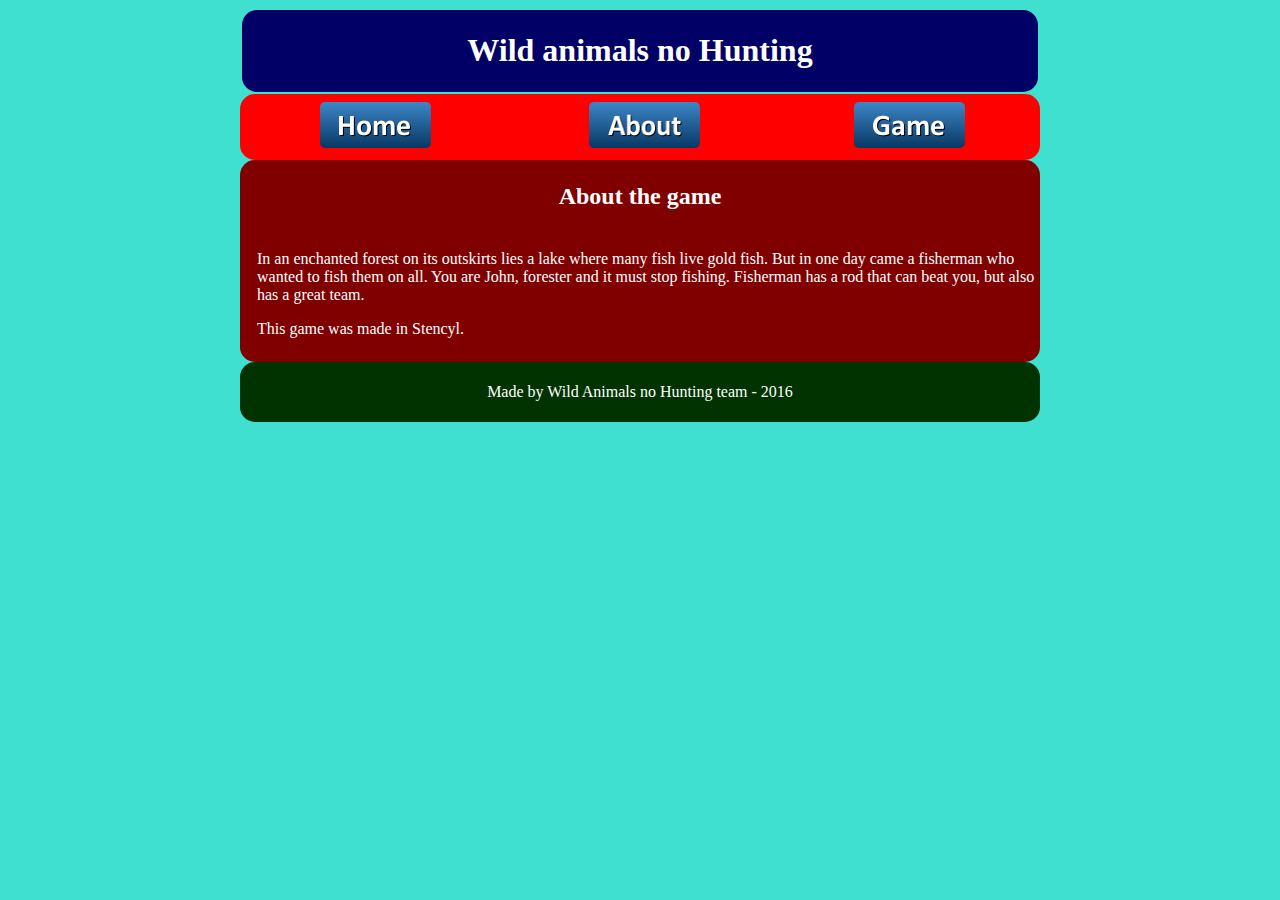
==== html/about.html @ 9f9b56b0 "I put the website" ====
<!DOCTYPE html>
<html>
	<head>
		<meta charset="UTF-8" />
		<title>Wild Animals no Hunting</title>
		<link rel="stylesheet" href="../css/main.css" type="text/css"/>
		<style>
				body{
					background-color: turquoise;				
					}

		</style>
	</head>
	<body link="white">
			<table width="800px" align="center" >
					<tr>
							<td align="center" class="title">
									<h1>Wild animals no Hunting</h1>
							</td
					</tr>
				</table>

			<table width="800px" align="center" class="web">
					<tr>
							<td width="265px" align="center">
									<a href="../index.html"><img border="0" alt="Home" src="../media/button.png" width="111" height="46"/></a>
							</td>
							<td width="265px" align="center">
									<a href="#"><img border="0" alt="About" src="../media/button (1).png" width="111" height="46"/></a>
							</td>
							<td align="center">
									<a href="game.html"><img border="0" alt="Game" src="../media/button (3).png" width="111" height="46"/></a>
							</td>
					</tr>
			</table>
			<table width="800px" class="subiect" align="center">
				<tr>
					<td align="center"><h2>About the game</h2></td>
				</tr>
				<tr>
					<td class="nume">
						<p>In an enchanted forest on its outskirts lies a lake where many fish live gold fish. But in one day came a fisherman who wanted to fish them on all. You are John, forester and it must stop fishing. Fisherman has a rod that can beat you, but also has a great team.</p>
						<p>This game was made in Stencyl. 
					</td>
				</tr>
			</table>
			<table width="800px" align="center" class="copywrite">
				<tr>
					<td align="center">
						<p>Made by Wild Animals no Hunting team - 2016</p>
					</td>
				</tr>
			</table>
	</body>
</html>
---- css/main.css ----
.title{
	color:#ffffff;
	background-color: #000066;
	border-radius:15px;
}
.web{
color:white;
background-color:#ff0000;
text-decoration: none;
padding-top:5px;
padding-bottom:5px;
border-radius:15px;

}
#butonhome{
	
}
#butonhome a{
	text-decoration:none;
	width:100px;
	height: 50px;
	background-color:#002b80s;
	border-radius: 15px;
}
.subiect{
	background-color:#800000;
padding-bottom:5px;
border-radius:15px;
color: white;

}
.copywrite{
	background-color: #003300;
	border-radius:15px;
	padding-bottom:2px;
	padding-top:2px;
	color: white;
}
.nume{
	padding-left:15px;
}
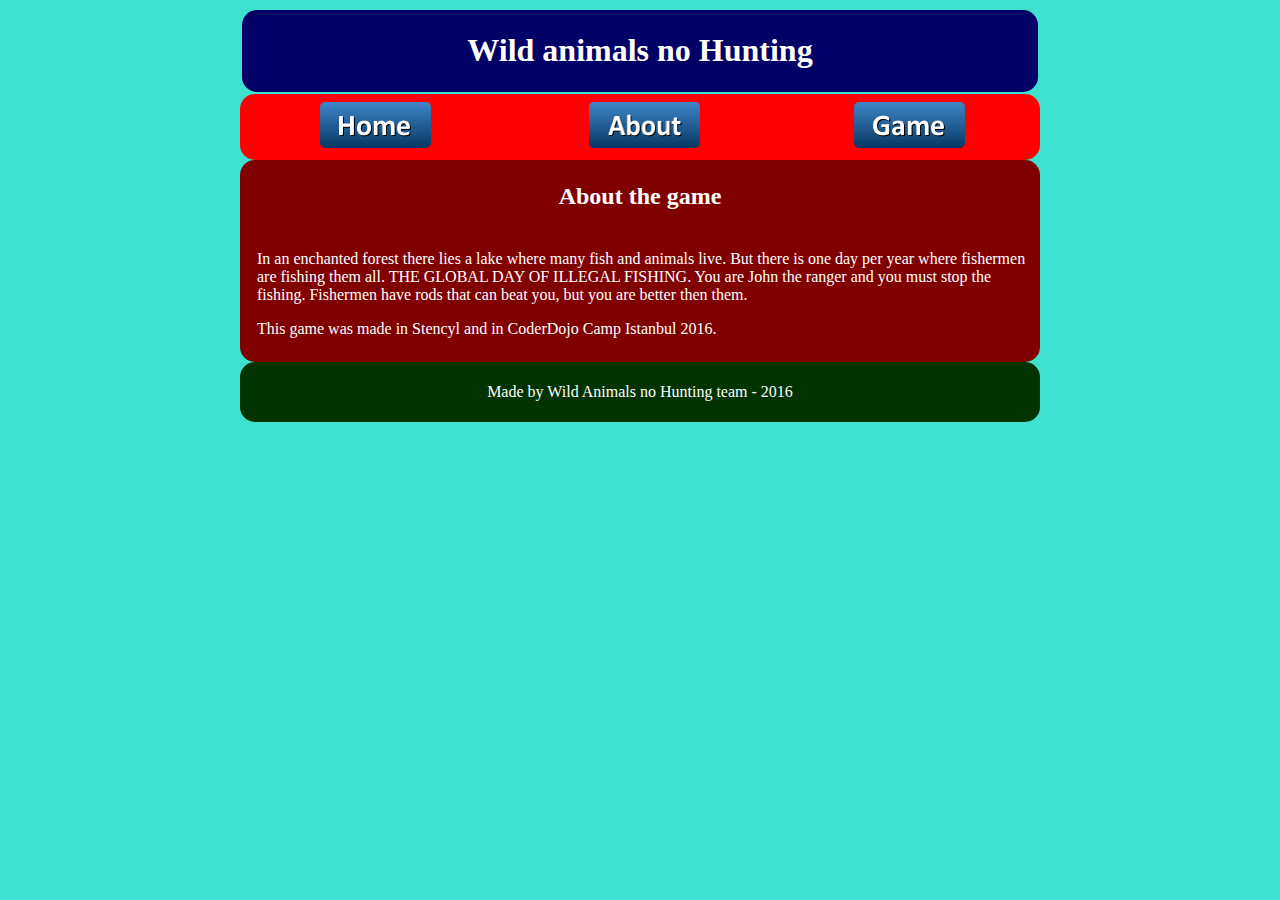
==== commit 4c7f1ec4: "Some modifications in text." ====
--- a/html/about.html
+++ b/html/about.html
@@ -39,8 +39,8 @@
 				</tr>
 				<tr>
 					<td class="nume">
-						<p>In an enchanted forest on its outskirts lies a lake where many fish live gold fish. But in one day came a fisherman who wanted to fish them on all. You are John, forester and it must stop fishing. Fisherman has a rod that can beat you, but also has a great team.</p>
-						<p>This game was made in Stencyl. 
+						<p>In an enchanted forest there lies a lake where many fish and animals live. But there is one day per year where fishermen are fishing them all. THE GLOBAL DAY OF ILLEGAL FISHING. You are John the ranger and you must stop the fishing. Fishermen have rods that can beat you, but you are better then them.</p>
+						<p>This game was made in Stencyl and in CoderDojo Camp Istanbul 2016. </p>
 					</td>
 				</tr>
 			</table>
